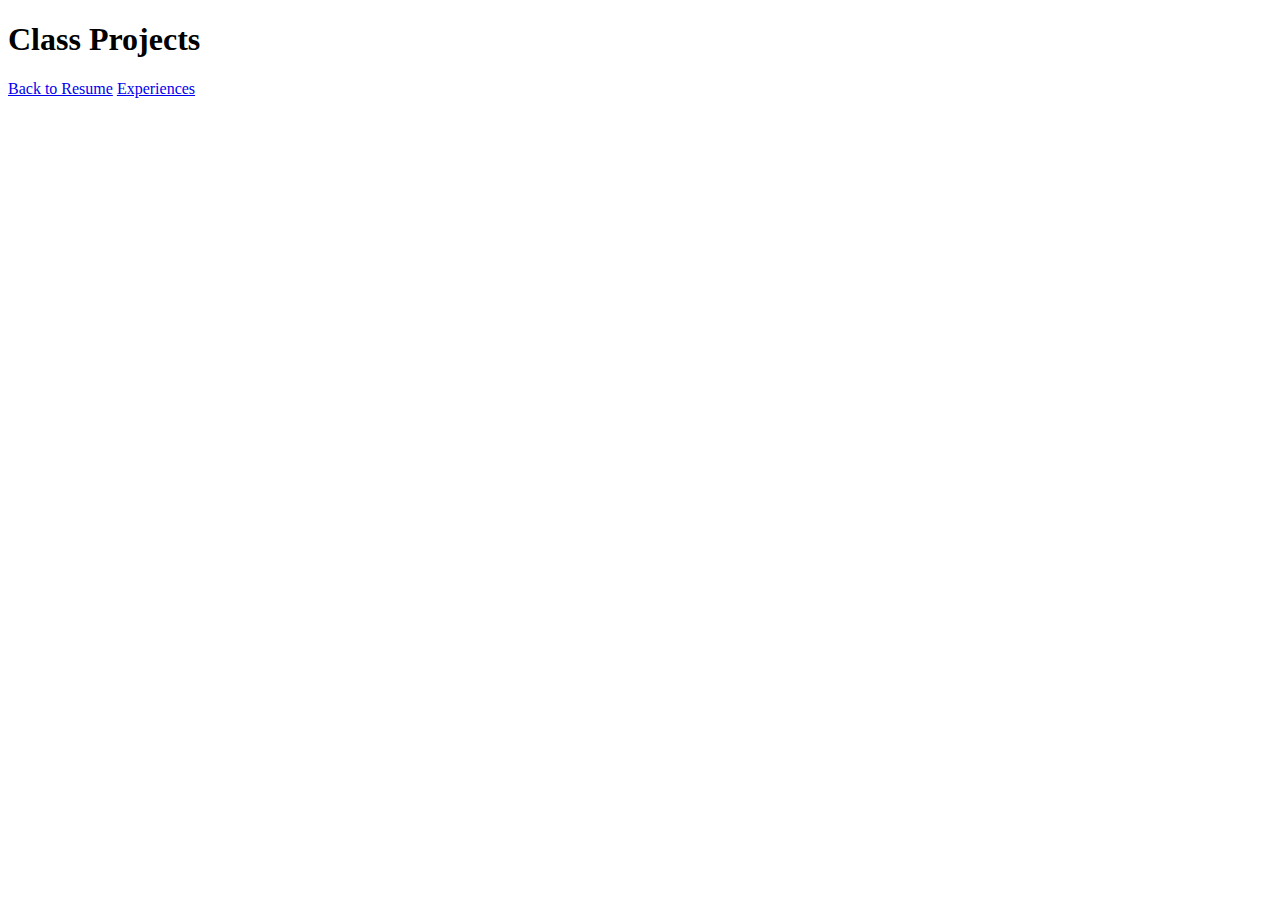
==== class_projects.html @ e245935d "initial files and skeleton html" ====
<!DOCTYPE html>
<html lang="en">
<head>
  <meta charset="utf-8">
  <title>Class Projects</title>
</head>
<body>
  <h1>Class Projects</h1>
  <a href="index.html">Back to Resume</a>
  <a href="experiences.html">Experiences</a>
</body>
</html>
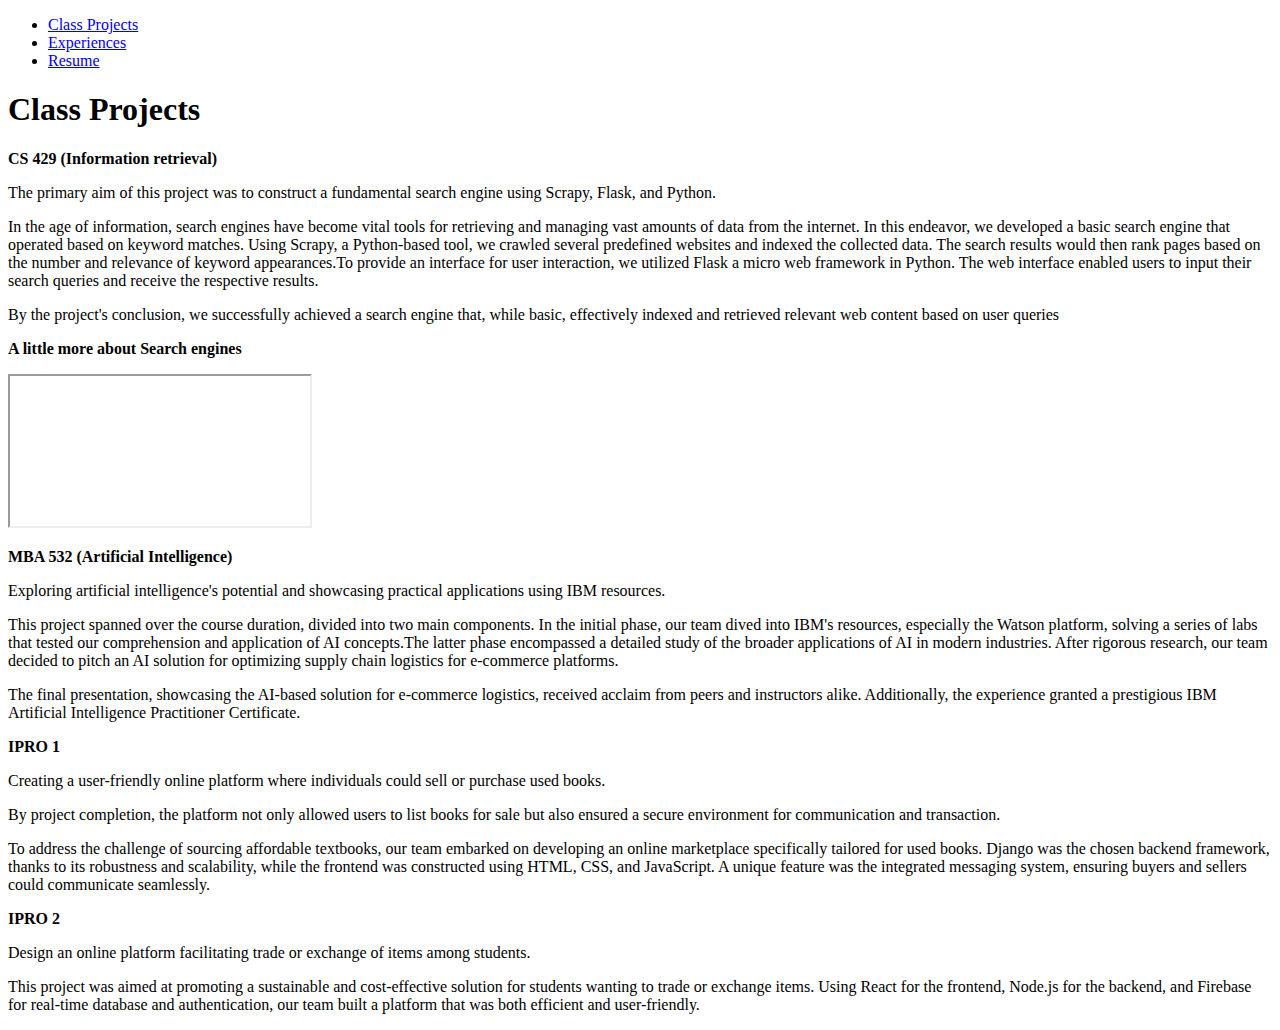
==== commit c459971f: "vaidations added" ====
--- a/class_projects.html
+++ b/class_projects.html
@@ -5,8 +5,28 @@
   <title>Class Projects</title>
 </head>
 <body>
+  <ul>
+    <li><a href="class_projects.html">Class Projects</a></li>
+    <li><a href="experiences.html">Experiences</a></li>
+    <li><a href="index.html">Resume</a></li>
+  </ul>
   <h1>Class Projects</h1>
-  <a href="index.html">Back to Resume</a>
-  <a href="experiences.html">Experiences</a>
+  <p><strong>CS 429 (Information retrieval)</strong></p>
+  <p>The primary aim of this project was to construct a fundamental search engine using Scrapy, Flask, and Python.</p>
+  <p>In the age of information, search engines have become vital tools for retrieving and managing vast amounts of data from the internet. In this endeavor, we developed a basic search engine that operated based on keyword matches. Using Scrapy, a Python-based tool, we crawled several predefined websites and indexed the collected data. The search results would then rank pages based on the number and relevance of keyword appearances.To provide an interface for user interaction, we utilized Flask a micro web framework in Python. The web interface enabled users to input their search queries and receive the respective results.</p>
+  <p>By the project's conclusion, we successfully achieved a search engine that, while basic, effectively indexed and retrieved relevant web content based on user queries</p>
+  <p><strong>A little more about Search engines</strong></p>
+  <iframe src="https://www.youtube.com/watch?v=Y2J7sVpmeq8"></iframe>
+  <p><strong>MBA 532 (Artificial Intelligence)</strong></p>
+  <p>Exploring artificial intelligence's potential and showcasing practical applications using IBM resources.</p>
+  <p>This project spanned over the course duration, divided into two main components. In the initial phase, our team dived into IBM's resources, especially the Watson platform, solving a series of labs that tested our comprehension and application of AI concepts.The latter phase encompassed a detailed study of the broader applications of AI in modern industries. After rigorous research, our team decided to pitch an AI solution for optimizing supply chain logistics for e-commerce platforms.</p>
+  <p>The final presentation, showcasing the AI-based solution for e-commerce logistics, received acclaim from peers and instructors alike. Additionally, the experience granted a prestigious IBM Artificial Intelligence Practitioner Certificate.</p>
+  <p><strong>IPRO 1</strong></p>
+  <p>Creating a user-friendly online platform where individuals could sell or purchase used books.</p>
+  <p>By project completion, the platform not only allowed users to list books for sale but also ensured a secure environment for communication and transaction.</p>
+  <p>To address the challenge of sourcing affordable textbooks, our team embarked on developing an online marketplace specifically tailored for used books. Django was the chosen backend framework, thanks to its robustness and scalability, while the frontend was constructed using HTML, CSS, and JavaScript. A unique feature was the integrated messaging system, ensuring buyers and sellers could communicate seamlessly.</p>
+  <p><strong>IPRO 2</strong></p>
+  <p>Design an online platform facilitating trade or exchange of items among students.</p>
+  <p>This project was aimed at promoting a sustainable and cost-effective solution for students wanting to trade or exchange items. Using React for the frontend, Node.js for the backend, and Firebase for real-time database and authentication, our team built a platform that was both efficient and user-friendly.</p>
 </body>
-</html>+</html>
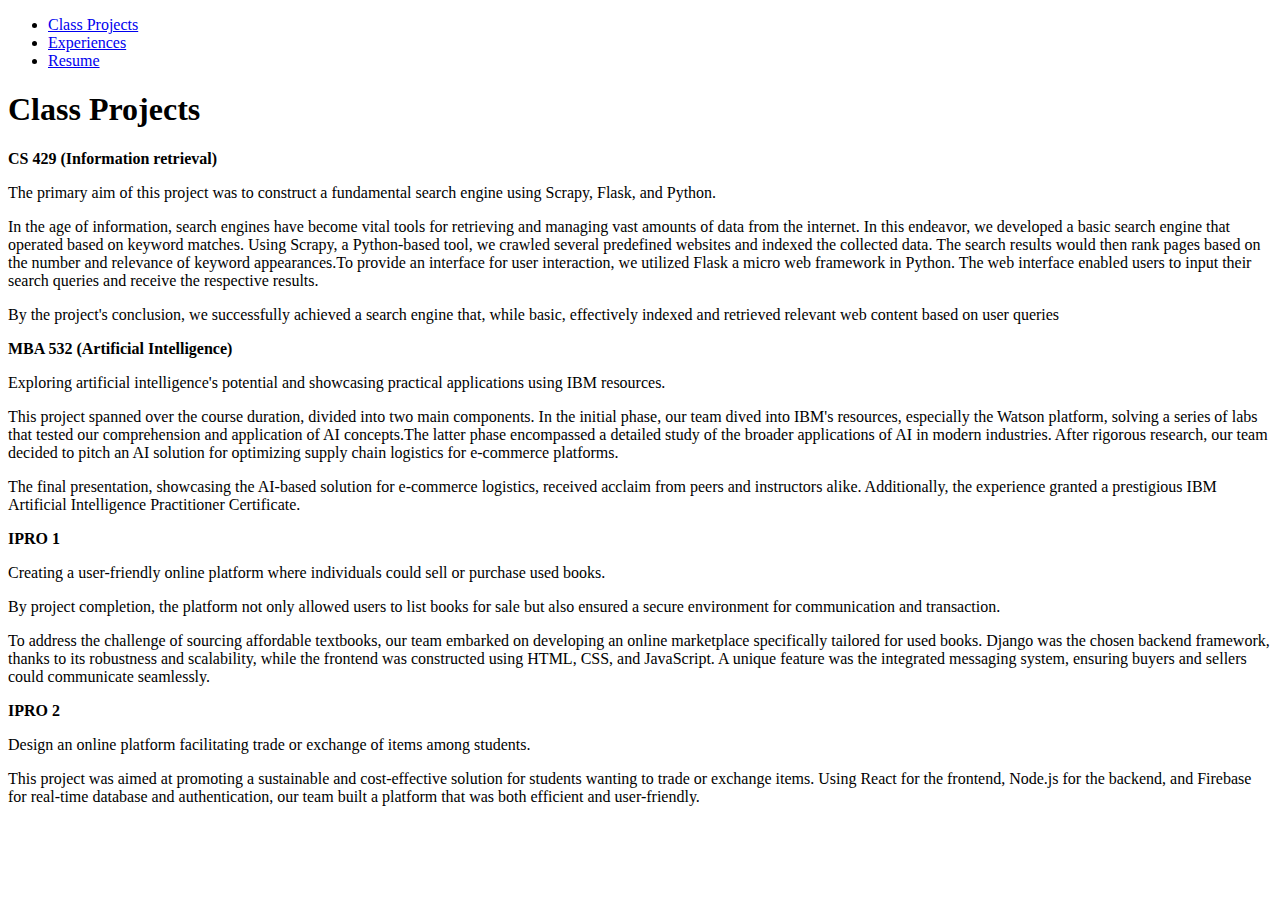
==== commit 0e23a604: "section and div tags" ====
--- a/class_projects.html
+++ b/class_projects.html
@@ -11,22 +11,28 @@
     <li><a href="index.html">Resume</a></li>
   </ul>
   <h1>Class Projects</h1>
-  <p><strong>CS 429 (Information retrieval)</strong></p>
-  <p>The primary aim of this project was to construct a fundamental search engine using Scrapy, Flask, and Python.</p>
-  <p>In the age of information, search engines have become vital tools for retrieving and managing vast amounts of data from the internet. In this endeavor, we developed a basic search engine that operated based on keyword matches. Using Scrapy, a Python-based tool, we crawled several predefined websites and indexed the collected data. The search results would then rank pages based on the number and relevance of keyword appearances.To provide an interface for user interaction, we utilized Flask a micro web framework in Python. The web interface enabled users to input their search queries and receive the respective results.</p>
-  <p>By the project's conclusion, we successfully achieved a search engine that, while basic, effectively indexed and retrieved relevant web content based on user queries</p>
-  <p><strong>A little more about Search engines</strong></p>
-  <iframe src="https://www.youtube.com/watch?v=Y2J7sVpmeq8"></iframe>
-  <p><strong>MBA 532 (Artificial Intelligence)</strong></p>
-  <p>Exploring artificial intelligence's potential and showcasing practical applications using IBM resources.</p>
-  <p>This project spanned over the course duration, divided into two main components. In the initial phase, our team dived into IBM's resources, especially the Watson platform, solving a series of labs that tested our comprehension and application of AI concepts.The latter phase encompassed a detailed study of the broader applications of AI in modern industries. After rigorous research, our team decided to pitch an AI solution for optimizing supply chain logistics for e-commerce platforms.</p>
-  <p>The final presentation, showcasing the AI-based solution for e-commerce logistics, received acclaim from peers and instructors alike. Additionally, the experience granted a prestigious IBM Artificial Intelligence Practitioner Certificate.</p>
-  <p><strong>IPRO 1</strong></p>
-  <p>Creating a user-friendly online platform where individuals could sell or purchase used books.</p>
-  <p>By project completion, the platform not only allowed users to list books for sale but also ensured a secure environment for communication and transaction.</p>
-  <p>To address the challenge of sourcing affordable textbooks, our team embarked on developing an online marketplace specifically tailored for used books. Django was the chosen backend framework, thanks to its robustness and scalability, while the frontend was constructed using HTML, CSS, and JavaScript. A unique feature was the integrated messaging system, ensuring buyers and sellers could communicate seamlessly.</p>
-  <p><strong>IPRO 2</strong></p>
-  <p>Design an online platform facilitating trade or exchange of items among students.</p>
-  <p>This project was aimed at promoting a sustainable and cost-effective solution for students wanting to trade or exchange items. Using React for the frontend, Node.js for the backend, and Firebase for real-time database and authentication, our team built a platform that was both efficient and user-friendly.</p>
+  <div>
+    <p><strong>CS 429 (Information retrieval)</strong></p>
+    <p>The primary aim of this project was to construct a fundamental search engine using Scrapy, Flask, and Python.</p>
+    <p>In the age of information, search engines have become vital tools for retrieving and managing vast amounts of data from the internet. In this endeavor, we developed a basic search engine that operated based on keyword matches. Using Scrapy, a Python-based tool, we crawled several predefined websites and indexed the collected data. The search results would then rank pages based on the number and relevance of keyword appearances.To provide an interface for user interaction, we utilized Flask a micro web framework in Python. The web interface enabled users to input their search queries and receive the respective results.</p>
+    <p>By the project's conclusion, we successfully achieved a search engine that, while basic, effectively indexed and retrieved relevant web content based on user queries</p>
+  </div>
+  <div>
+    <p><strong>MBA 532 (Artificial Intelligence)</strong></p>
+    <p>Exploring artificial intelligence's potential and showcasing practical applications using IBM resources.</p>
+    <p>This project spanned over the course duration, divided into two main components. In the initial phase, our team dived into IBM's resources, especially the Watson platform, solving a series of labs that tested our comprehension and application of AI concepts.The latter phase encompassed a detailed study of the broader applications of AI in modern industries. After rigorous research, our team decided to pitch an AI solution for optimizing supply chain logistics for e-commerce platforms.</p>
+    <p>The final presentation, showcasing the AI-based solution for e-commerce logistics, received acclaim from peers and instructors alike. Additionally, the experience granted a prestigious IBM Artificial Intelligence Practitioner Certificate.</p>
+  </div>
+  <div>
+    <p><strong>IPRO 1</strong></p>
+    <p>Creating a user-friendly online platform where individuals could sell or purchase used books.</p>
+    <p>By project completion, the platform not only allowed users to list books for sale but also ensured a secure environment for communication and transaction.</p>
+    <p>To address the challenge of sourcing affordable textbooks, our team embarked on developing an online marketplace specifically tailored for used books. Django was the chosen backend framework, thanks to its robustness and scalability, while the frontend was constructed using HTML, CSS, and JavaScript. A unique feature was the integrated messaging system, ensuring buyers and sellers could communicate seamlessly.</p>
+  </div>
+  <div>
+    <p><strong>IPRO 2</strong></p>
+    <p>Design an online platform facilitating trade or exchange of items among students.</p>
+    <p>This project was aimed at promoting a sustainable and cost-effective solution for students wanting to trade or exchange items. Using React for the frontend, Node.js for the backend, and Firebase for real-time database and authentication, our team built a platform that was both efficient and user-friendly.</p>
+  </div>
 </body>
 </html>
